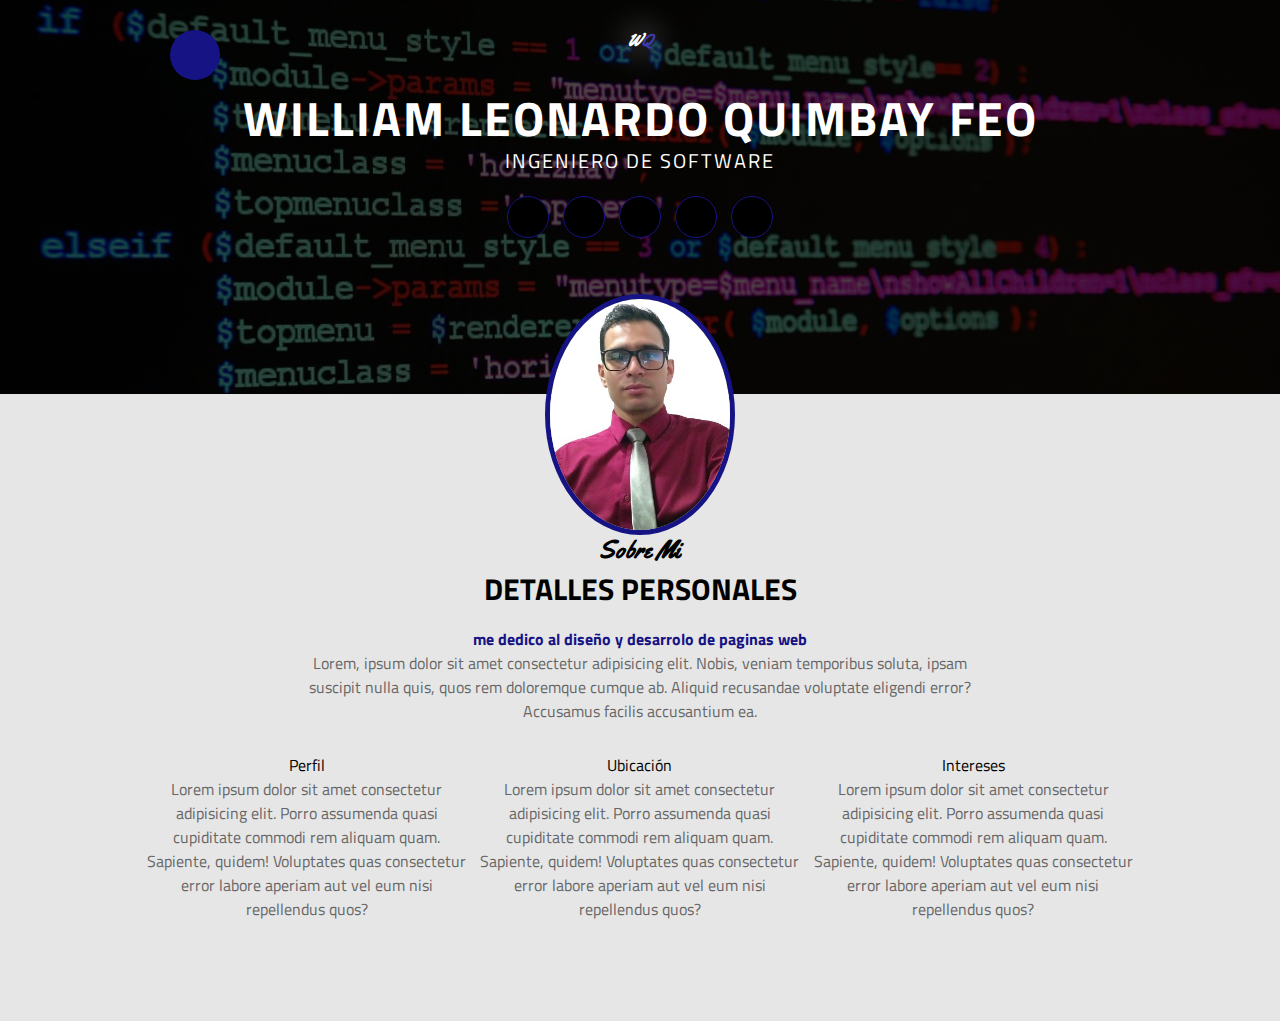
==== pagina/index.html @ 5e234901 "sobre mi" ====
<!DOCTYPE html>
<html lang="en">
  <head>
    <meta charset="UTF-8" />
    <meta http-equiv="X-UA-Compatible" content="IE=edge" />
    <meta name="viewport" content="width=device-width, initial-scale=1.0" />
    <link rel="stylesheet" href="css/estilos.css" />
    <link
      rel="stylesheet"
      href="https://cdnjs.cloudflare.com/ajax/libs/font-awesome/6.4.0/css/all.min.css"
      integrity="sha512-iecdLmaskl7CVkqkXNQ/ZH/XLlvWZOJyj7Yy7tcenmpD1ypASozpmT/E0iPtmFIB46ZmdtAc9eNBvH0H/ZpiBw=="
      crossorigin="anonymous"
      referrerpolicy="no-referrer"
    />
    <title>william quimbay</title>
  </head>
  <body>
    <!--inicio-->
    <section class="inicio" id="inicio">
      <div class="contenido-seccion">
        <header>
          <div class="nav-bar">
            <i class="fa-solid fa-bars"></i>
          </div>
          <nav id="nav" class="nav">
            <a href="#inicio">Inicio</a>
            <a href="#sobremi">Sobre mi</a>
            <a href="#habilidades">Habilidades</a>
            <a href="#contacto">Contacto</a>
          </nav>
          <div class="logo">W<span class="color">Q</span></div>
        </header>
        <div class="info">
          <h1>WILLIAM LEONARDO QUIMBAY FEO</h1>
          <h2>INGENIERO DE SOFTWARE</h2>
          <div class="redes">
            <a href="#"><i class="fa-brands fa-twitter"></i></a>
            <a href="#"><i class="fa-brands fa-facebook"></i></a>
            <a href="#"><i class="fa-brands fa-square-instagram"></i></a>
            <a href="#"><i class="fa-brands fa-github"></i></a>
            <a href="#"><i class="fa-brands fa-linkedin"></i></a>
          </div>
        </div>
        <div class="foto">
          <img src="img/wil.jpg" alt="" />
        </div>
      </div>
    </section>

    <!-- sobre mi -->
    <section class="sobremi" id="sobremi">
      <div class="contenido-seccion">
        <h2 class="titulo-seccion">Sobre Mi</h2>
        <h3>detalles personales</h3>

        <p class="especial">me dedico al diseño y desarrolo de paginas web</p>
        <p>
          Lorem, ipsum dolor sit amet consectetur adipisicing elit. Nobis,
          veniam temporibus soluta, ipsam suscipit nulla quis, quos rem
          doloremque cumque ab. Aliquid recusandae voluptate eligendi error?
          Accusamus facilis accusantium ea.
        </p>
        <div class="fila">
          <div class="col">
            <i class="fa-solid fa-user"></i>
            <span class="titulo-detalle">Perfil</span>
            <p>
              Lorem ipsum dolor sit amet consectetur adipisicing elit. Porro
              assumenda quasi cupiditate commodi rem aliquam quam. Sapiente,
              quidem! Voluptates quas consectetur error labore aperiam aut vel
              eum nisi repellendus quos?
            </p>
          </div>
          <div class="col">
            <i class="fa-solid fa-location-dot"></i>
            <span class="titulo-detalle">Ubicación</span>
            <p>
              Lorem ipsum dolor sit amet consectetur adipisicing elit. Porro
              assumenda quasi cupiditate commodi rem aliquam quam. Sapiente,
              quidem! Voluptates quas consectetur error labore aperiam aut vel
              eum nisi repellendus quos?
            </p>
          </div>
          <div class="col">
            <i class="fa-solid fa-flag"></i>
            <span class="titulo-detalle">Intereses</span>
            <p>
              Lorem ipsum dolor sit amet consectetur adipisicing elit. Porro
              assumenda quasi cupiditate commodi rem aliquam quam. Sapiente,
              quidem! Voluptates quas consectetur error labore aperiam aut vel
              eum nisi repellendus quos?
            </p>
          </div>
        </div>
      </div>
    </section>
  </body>
</html>
---- pagina/css/estilos.css ----
/* fuentes */
@import url("https://fonts.googleapis.com/css2?family=Titillium+Web:ital,wght@0,200;0,300;0,400;0,600;1,300;1,400&family=Yellowtail&display=swap");
* {
  font-family: "Titillium Web";
  margin: 0;
  padding: 0;
}
html {
  scroll-behavior: smooth;
}

/* inicio */

.inicio {
  background: linear-gradient(rgba(0, 0, 0, 0.7), rgba(0, 0, 0, 0.7)),
    url("../img/fondo.jpg");
  background-size: cover;
  background-position: center center;
  color: #ffff;
}

.inicio .contenido-seccion {
  max-width: 1000px;
  margin: auto;
  text-align: center;
  padding: 0 10px;
}
.inicio .contenido-seccion header {
  padding: 30px;
}

/* menu lateral */

.inicio .contenido-seccion header nav {
  position: fixed;
  margin-left: 60px;
  background-color: #161485;
  padding: 15px;
  border-radius: 10px;
  text-align: left;
  z-index: 99;
  display: none;
}
.inicio .contenido-seccion header nav a {
  display: block;
  color: #fff;
  text-decoration: none;
  margin-bottom: 10px;
  font-weight: bold;
}

/* logo */
.inicio .contenido-seccion header .logo {
  font-weight: bold;
  font-size: 2.5 rem;
  font-family: "Yellowtail";
  text-shadow: 0 0 35px #fff;
}
.inicio .contenido-seccion header .logo .color {
  color: #3d3baa;
  font-family: "Yellowtail";
}

.inicio .contenido-seccion header .nav-bar {
  position: fixed;
  background-color: #161485;
  font-size: 20px;
  width: 50px;
  height: 50px;
  border-radius: 50%;
  line-height: 50px;
  cursor: pointer;
  transition: 0.3s;
}
.inicio .contenido-seccion header .nav-bar:hover {
  box-shadow: 0 0 35px #fff;
}
.inicio .contenido-seccion .info {
  padding-bottom: 130px;
}
.inicio .contenido-seccion .info h1 {
  font-size: 3rem;
  letter-spacing: 2px;
}
.inicio .contenido-seccion .info h2 {
  font-weight: normal;
  font-size: 20px;
  margin-top: -10px;
  letter-spacing: 2px;
}
.inicio .contenido-seccion .info .redes {
  margin: 20px 0;
}
.inicio .contenido-seccion .info .redes a {
  display: inline-block;
  text-decoration: none;
  background-color: #000;
  color: #161485;
  border: 1px solid #161485;
  border-radius: 50%;
  width: 40px;
  height: 40px;
  line-height: 40px;
  margin: 0 5px;
  transition: 0.3s;
}
.inicio .contenido-seccion .info .redes a:hover {
  color: #fff;
  background-color: #161485;
  box-shadow: 0 0 20px #fff;
}
.inicio .contenido-seccion .foto {
  position: relative;
}
.inicio .contenido-seccion .foto img {
  max-width: 180px;
  border-radius: 50%;
  border: 5px solid #161485;
  position: absolute;
  left: 50%;
  top: -100px;
  transform: translateX(-50%);
}

/* estilos generales */
.titulo-seccion {
  font-family: "Yellowtail";
}

/*sobre mi */

.sobremi {
  background-color: #e6e6e6;
  padding: 140px 0 100px 0;
  text-align: center;
}
.sobremi .contenido-seccion {
  max-width: 1000px;
  margin: auto;
  padding: 0 10px;
}
.sobremi .contenido-seccion h3 {
  text-transform: uppercase;
  font-size: 30px;
}
.sobremi .contenido-seccion .especial {
  color: #161485;
  font-weight: bold;
  margin-top: 15px;
}
.sobremi .contenido-seccion p {
  max-width: 700px;
  margin: auto;
  color: #666;
}
.sobremi .contenido-seccion .fila {
  display: flex;
  margin-top: 30px;
  justify-content: space-between;
}
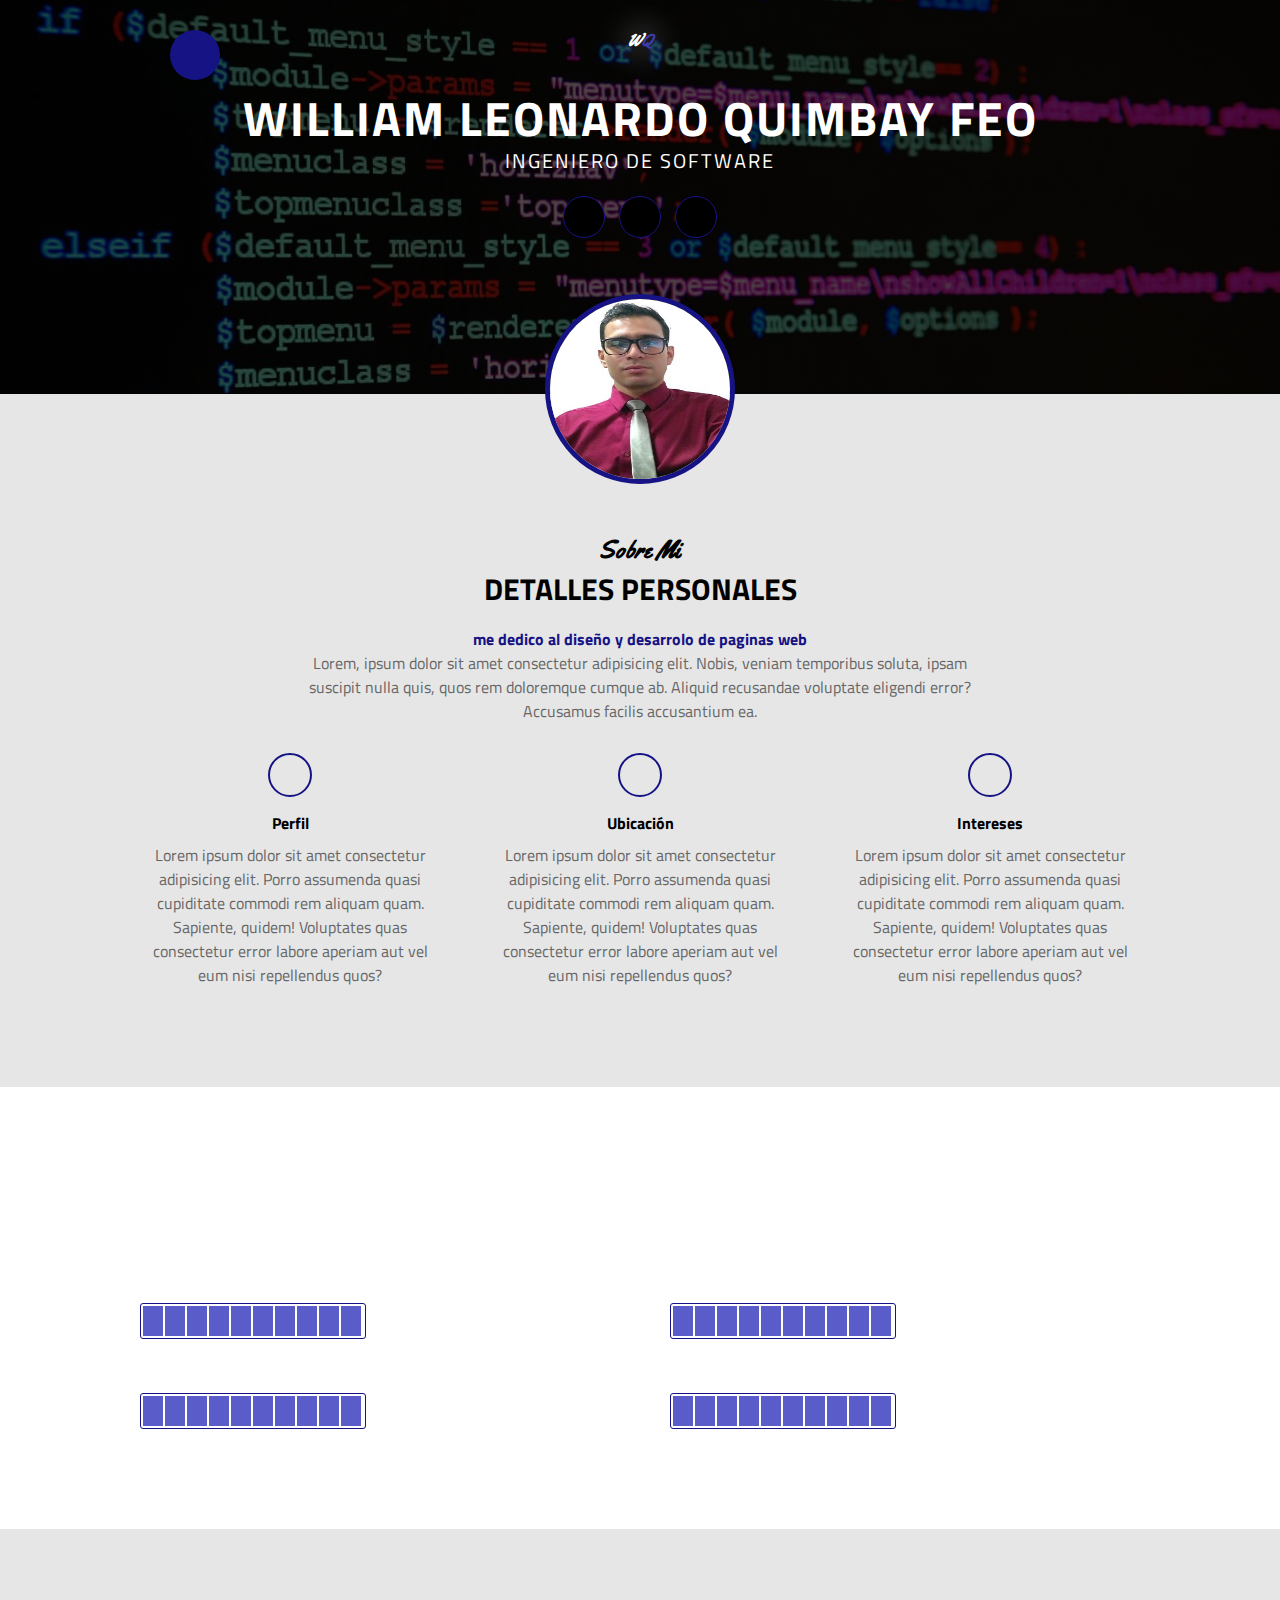
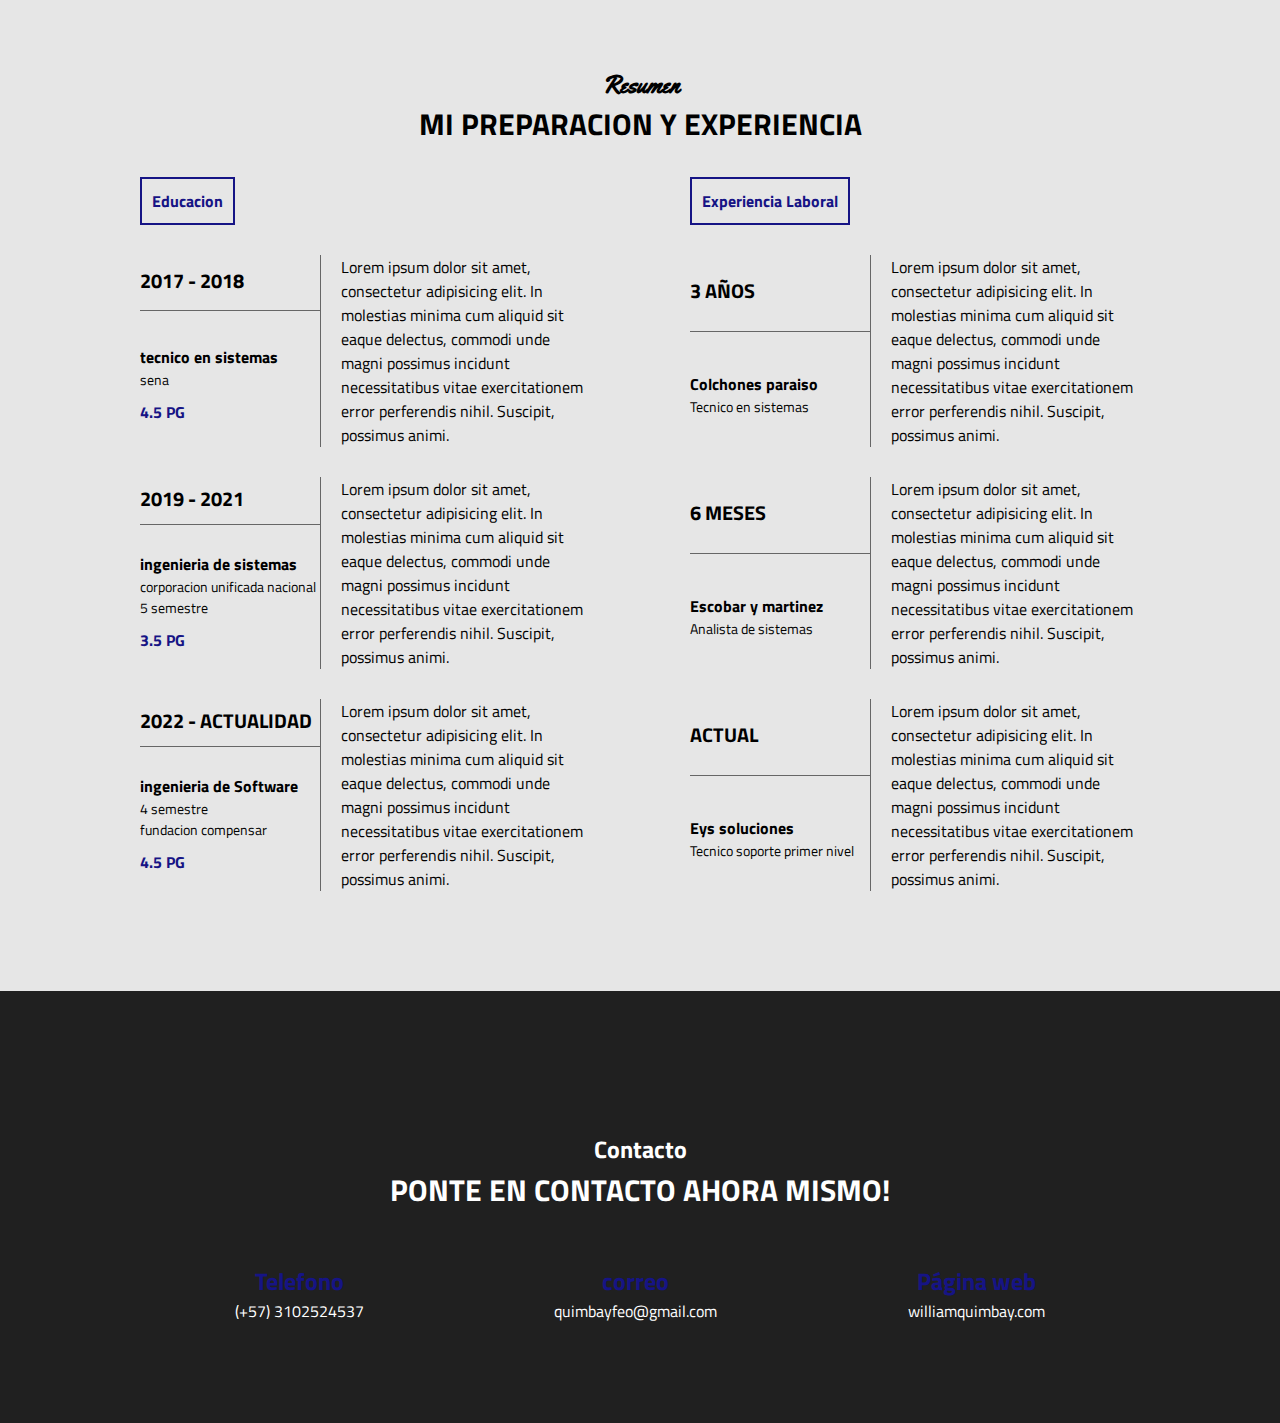
==== commit ce4319c2: "flata responsive" ====
--- a/pagina/index.html
+++ b/pagina/index.html
@@ -5,6 +5,7 @@
     <meta http-equiv="X-UA-Compatible" content="IE=edge" />
     <meta name="viewport" content="width=device-width, initial-scale=1.0" />
     <link rel="stylesheet" href="css/estilos.css" />
+    <link rel="icon" href="img/wil.jpg"" />
     <link
       rel="stylesheet"
       href="https://cdnjs.cloudflare.com/ajax/libs/font-awesome/6.4.0/css/all.min.css"
@@ -12,20 +13,21 @@
       crossorigin="anonymous"
       referrerpolicy="no-referrer"
     />
-    <title>william quimbay</title>
+    <title>ing. william quimbay</title>
   </head>
   <body>
     <!--inicio-->
     <section class="inicio" id="inicio">
       <div class="contenido-seccion">
         <header>
-          <div class="nav-bar">
+          <div class="nav-bar" onclick="mostrarOcultarMenu()">
             <i class="fa-solid fa-bars"></i>
           </div>
           <nav id="nav" class="nav">
             <a href="#inicio">Inicio</a>
             <a href="#sobremi">Sobre mi</a>
             <a href="#habilidades">Habilidades</a>
+            <a href="#resumen">Resumen</a>
             <a href="#contacto">Contacto</a>
           </nav>
           <div class="logo">W<span class="color">Q</span></div>
@@ -34,8 +36,8 @@
           <h1>WILLIAM LEONARDO QUIMBAY FEO</h1>
           <h2>INGENIERO DE SOFTWARE</h2>
           <div class="redes">
-            <a href="#"><i class="fa-brands fa-twitter"></i></a>
-            <a href="#"><i class="fa-brands fa-facebook"></i></a>
+            <!-- <a href="#"><i class="fa-brands fa-twitter"></i></a> -->
+           <!--  <a href="#"><i class="fa-brands fa-facebook"></i></a> -->
             <a href="#"><i class="fa-brands fa-square-instagram"></i></a>
             <a href="#"><i class="fa-brands fa-github"></i></a>
             <a href="#"><i class="fa-brands fa-linkedin"></i></a>
@@ -94,5 +96,200 @@
         </div>
       </div>
     </section>
+
+    <!-- habilidades -->
+    <section class="habilidades" id="habilidades">
+      <div class="contenido">
+        <h2 class="titulo">Mis Habilidades</h2>
+        <h3>Me especializo en</h3>
+
+        <div class="fila">
+          <div class="col">
+            <span>HTML/CSS</span>
+            <div class="cont-barra">
+              <div class="barra" id="html">
+                <!--barras -->
+              </div>
+              <span>98%</span>
+            </div>
+          </div>
+          <div class="col">
+            <span>JAVASCRIPT</span>
+            <div class="cont-barra">
+              <div class="barra" id="javaScript"/>
+                <!--barras -->
+                </div>
+              <span>50%</span>
+            </div>
+            </div>
+          </div>
+          <div class="fila">
+            <div class="col">
+              <span>LARAVEL</span>
+              <div class="cont-barra">
+                <div class="barra" id="Laravel">
+                  <!--barras -->
+                </div>
+                <span>10%</span>
+              </div>
+            </div>
+            <div class="col">
+              <span>PHP</span>
+              <div class="cont-barra">
+                <div class="barra" id="php"/>
+                  <!--barras -->
+                  </div>
+                <span>40%</span>
+              </div>
+              </div>
+            </div>
+        </div>
+    </section>
+
+    <!-- resumen -->
+    <section class="resumen" id="resumen">
+      <div class="contenido">
+        <h2 class="titulo-seccion">Resumen</h2>
+        <h3>Mi preparacion y experiencia</h3>
+        <div class="info">
+          <div class="col">
+            <span class="titulo">Educacion</span>
+            <table>
+              <tr>
+                <td class="datos">
+                  <h3>2017 - 2018</h3>
+                </td>
+                <td rowspan="2" class="descripcion" >
+                  Lorem ipsum dolor sit amet, consectetur adipisicing elit. In molestias minima cum aliquid sit eaque delectus, commodi unde magni possimus incidunt necessitatibus vitae exercitationem error perferendis nihil. Suscipit, possimus animi.
+                </td>
+              </tr>
+              <tr>
+                <td>
+                  <h4>tecnico en sistemas</h4>
+                  <p>sena</p>
+                  <span class="promedio">4.5 PG</span>
+                </td>
+              </tr>
+            </table>
+            <table>
+              <tr>
+                <td class="datos">
+                  <h3>2019 - 2021</h3>
+                </td>
+                <td rowspan="2" class="descripcion" >
+                  Lorem ipsum dolor sit amet, consectetur adipisicing elit. In molestias minima cum aliquid sit eaque delectus, commodi unde magni possimus incidunt necessitatibus vitae exercitationem error perferendis nihil. Suscipit, possimus animi.
+                </td>
+              </tr>
+              <tr>
+                <td>
+                  <h4>ingenieria de sistemas</h4>
+                  <p>corporacion unificada nacional</p>
+                  <p>5 semestre</p>
+                  <span class="promedio">3.5 PG</span>
+                </td>
+              </tr>
+            </table>
+            <table>
+              <tr>
+                <td class="datos">
+                  <h3>2022 - actualidad</h3>
+                </td>
+                <td rowspan="2" class="descripcion" >
+                  Lorem ipsum dolor sit amet, consectetur adipisicing elit. In molestias minima cum aliquid sit eaque delectus, commodi unde magni possimus incidunt necessitatibus vitae exercitationem error perferendis nihil. Suscipit, possimus animi.
+                </td>
+              </tr>
+              <tr>
+                <td>
+                  <h4>ingenieria de Software</h4>
+                  <p>4 semestre</p>
+                  <p>fundacion compensar</p>
+                  <span class="promedio">4.5 PG</span>
+                </td>
+              </tr>
+            </table>
+          </div>
+          <div class="col">
+            <span class="titulo">Experiencia Laboral</span>
+            <table>
+              <tr>
+                <td class="datos">
+                  <h3>3 años</h3>
+                </td>
+                <td rowspan="2" class="descripcion" >
+                  Lorem ipsum dolor sit amet, consectetur adipisicing elit. In molestias minima cum aliquid sit eaque delectus, commodi unde magni possimus incidunt necessitatibus vitae exercitationem error perferendis nihil. Suscipit, possimus animi.
+                </td>
+              </tr>
+              <tr>
+                <td>
+                  <h4>Colchones paraiso</h4>
+                  <p>Tecnico en sistemas</p>
+                </td>
+              </tr>
+            </table>
+            <table>
+              <tr>
+                <td class="datos">
+                  <h3>6 meses</h3>
+                </td>
+                <td rowspan="2" class="descripcion" >
+                  Lorem ipsum dolor sit amet, consectetur adipisicing elit. In molestias minima cum aliquid sit eaque delectus, commodi unde magni possimus incidunt necessitatibus vitae exercitationem error perferendis nihil. Suscipit, possimus animi.
+                </td>
+              </tr>
+              <tr>
+                <td>
+                  <h4>Escobar y martinez</h4>
+                  <p>Analista de sistemas</p>
+                </td>
+              </tr>
+            </table>
+            <table>
+              <tr>
+                <td class="datos">
+                  <h3>Actual</h3>
+                </td>
+                <td rowspan="2" class="descripcion" >
+                  Lorem ipsum dolor sit amet, consectetur adipisicing elit. In molestias minima cum aliquid sit eaque delectus, commodi unde magni possimus incidunt necessitatibus vitae exercitationem error perferendis nihil. Suscipit, possimus animi.
+                </td>
+              </tr>
+              <tr>
+                <td>
+                  <h4>Eys soluciones</h4>
+                  <p>Tecnico soporte primer nivel</p>
+                </td>
+              </tr>
+            </table>
+          </div>
+        </div>
+      </div>
+    </section>
+    <!-- contacto -->
+    <section class="contacto" id="contacto">
+      <div class="contenido">
+        <h2 class="titulo">Contacto</h2>
+        <h3>Ponte en contacto ahora mismo!</h3>
+        <div class="fila">
+          <div class="col">
+            <h2>
+              <i class="fa-solid fa-phone"></i>Telefono
+            </h2>
+            <span class="info-cont">(+57) 3102524537</span>
+          </div>
+          <div class="col">
+            <h2>
+              <i class="fa-solid fa-envelope"></i>correo
+            </h2>
+            <span class="info-email">quimbayfeo@gmail.com</span>
+          </div>
+          <div class="col">
+            <h2>
+              <i class="fa-solid fa-earth-americas"></i>Página web
+            </h2>
+            <span class="info-email">williamquimbay.com</span>
+          </div>
+        </div>
+      </div>
+    </section>
+    <script src="js/app.js" ></script>
   </body>
 </html>
+ --- a/pagina/css/estilos.css
+++ b/pagina/css/estilos.css
@@ -158,3 +158,154 @@
   margin-top: 30px;
   justify-content: space-between;
 }
+.sobremi .contenido-seccion .fila .col {
+  width: 30%;
+}
+.sobremi .contenido-seccion .fila .col i {
+  color: #161485;
+  display: inline-block;
+  width: 40px;
+  height: 40px;
+  border: 2px solid #161485;
+  line-height: 40px;
+  border-radius: 50%;
+}
+
+.sobremi .contenido-seccion .fila .col span {
+  display: block;
+  font-weight: bold;
+  margin: 8px 0;
+}
+
+/* HABILIDADES */
+.habilidades {
+  padding: 80px 0 100px 0;
+  text-align: center;
+  background: linear-gradient(rgba(0, 0, 0, 0.9), rgba(0, 0, 0, 0.3)),
+    url("../img/fondo.jpg");
+  background-size: cover;
+  background-attachment: fixed;
+  background-position: center center;
+  color: #fff;
+}
+.habilidades .contenido {
+  max-width: 1000px;
+  margin: auto;
+  padding: 0 10px;
+}
+.habilidades .contenido h3 {
+  text-transform: uppercase;
+  font-size: 30px;
+}
+.habilidades .contenido .fila {
+  display: flex;
+  justify-content: space-between;
+  margin-top: 30px;
+}
+.habilidades .contenido .fila .col {
+  width: 47%;
+  text-align: left;
+}
+.habilidades .contenido .fila .col .cont-barra {
+  display: flex;
+  align-items: center;
+}
+.habilidades .contenido .barra {
+  display: flex;
+  border: 1px solid #161485;
+  padding: 2px;
+  border-radius: 3px;
+  margin-right: 10px;
+}
+.habilidades .contenido .barra .e {
+  background-color: #5a5cca;
+  width: 20px;
+  height: 30px;
+  margin-right: 2px;
+}
+
+/* resumen */
+.resumen {
+  background-color: #e6e6e6;
+  padding: 140px 0 100px 0;
+  text-align: center;
+}
+.resumen .contenido {
+  max-width: 1000px;
+  margin: auto;
+  padding: 0 10px;
+}
+.resumen .contenido h3 {
+  text-transform: uppercase;
+  font-size: 30px;
+}
+.resumen .contenido .info {
+  text-align: left;
+  display: flex;
+  justify-content: space-between;
+  margin-top: 30px;
+}
+.resumen .contenido .info .col {
+  width: 45%;
+}
+.resumen .contenido .info .col .titulo {
+  display: inline-block;
+  color: #161485;
+  font-weight: bold;
+  border: 2px solid #161485;
+  padding: 10px;
+}
+.resumen .contenido .info .col table {
+  margin-top: 30px;
+  border-collapse: collapse;
+}
+.resumen .contenido .info .col table .datos {
+  width: 40%;
+  border-bottom: 1px solid #666;
+}
+.resumen .contenido .info .col table h4 {
+  margin-top: 10px;
+}
+.resumen .contenido .info .col table h3 {
+  font-size: 20px;
+  margin-bottom: 5px;
+}
+.resumen .contenido .info .col table p {
+  font-size: 14px;
+}
+.resumen .contenido .info .col table .promedio {
+  display: block;
+  color: #161485;
+  margin-top: 10px;
+  font-weight: bold;
+}
+.resumen .contenido .info .col table .descripcion {
+  border-left: 1px solid #666;
+  padding-left: 20px;
+}
+/* contacto */
+.contacto {
+  background-color: #202020;
+  padding: 140px 0 100px 0;
+  color: #fff;
+  text-align: center;
+}
+.contacto .contenido {
+  max-width: 1000px;
+  margin: auto;
+  padding: 0 10px;
+}
+.contacto .contenido h3 {
+  text-transform: uppercase;
+  font-size: 30px;
+}
+.contacto .contenido .fila {
+  display: flex;
+  justify-content: space-around;
+}
+.contacto .contenido .fila .col {
+  margin-top: 50px;
+}
+.contacto .contenido .fila .col h2 {
+  color: #161485;
+}
